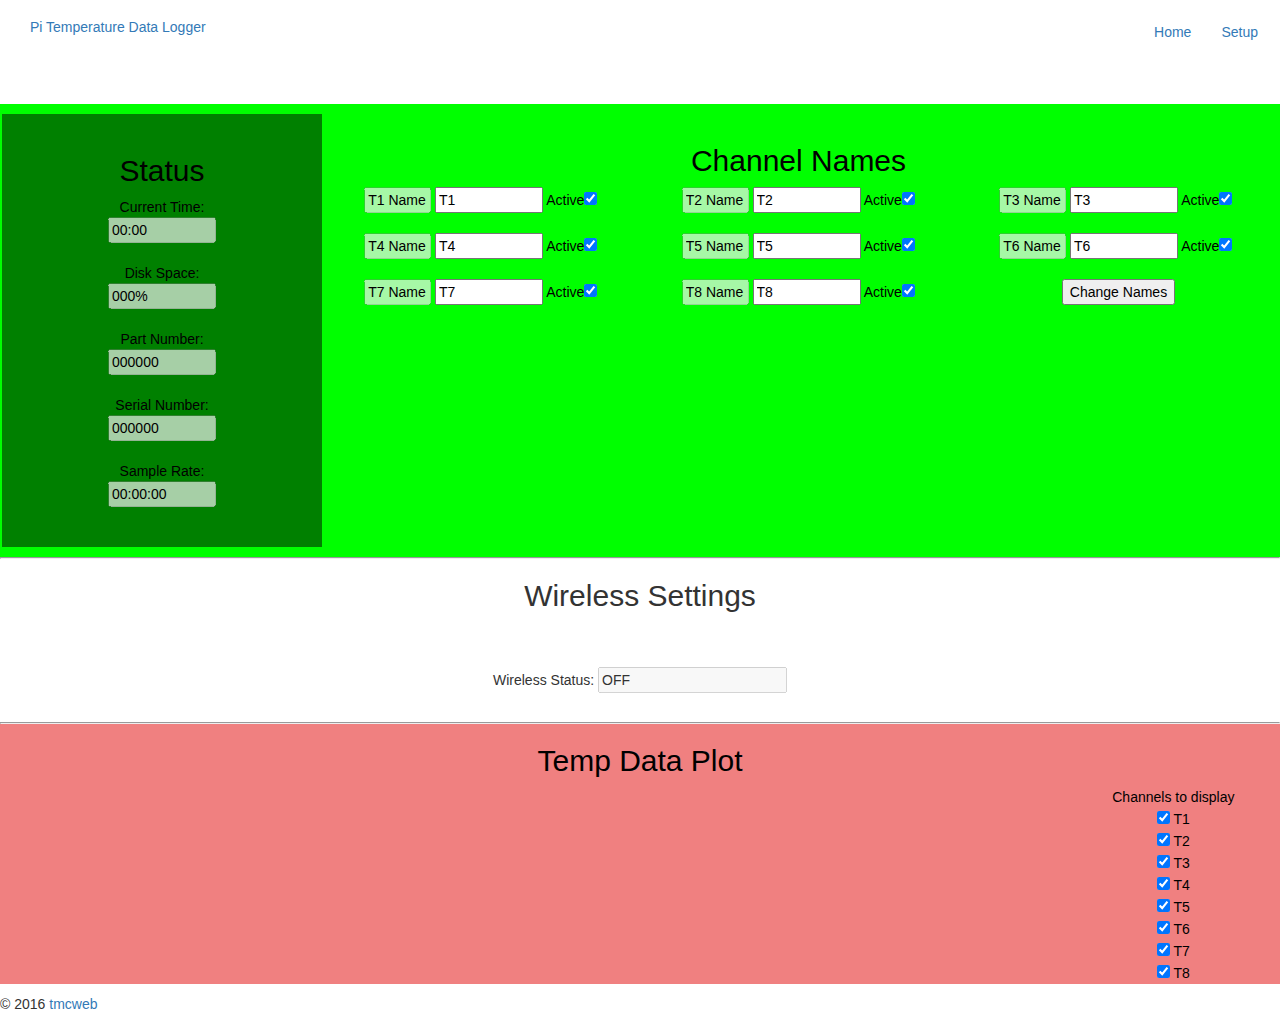
==== html/setup.html @ df7a297e "added setup page" ====
<!DOCTYPE html>
<html lang="en">
<head>
	
	<!-- start: Meta -->
	<meta charset="utf-8">
	<title>Pi Temperature Data logger user interface</title>
	<meta name="description" content="Pi Temperature Data logger user interface">
	<meta name="author" content="Tim Carter, Jonny Mirza">
	<meta name="keyword" content="Temperature data logger, Pi, 8 Channel, user interface">
	<!-- end: Meta -->
	
	<!-- start: Mobile Specific -->
	<meta name="viewport" content="width=device-width, initial-scale=1">
	<!-- end: Mobile Specific -->
	
	<!-- start: CSS -->
	<link id="bootstrap-style" href="css/bootstrap.css" rel="stylesheet"> <!-- Bootstrap V3.3.7 -->
	<link href='http://fonts.googleapis.com/css?family=Open+Sans:300italic,400italic,600italic,700italic,800italic,400,300,600,700,800&subset=latin,cyrillic-ext,latin-ext' rel='stylesheet' type='text/css'>
	<link id="custom-style" href="css/custom.css" rel="stylesheet">
	<!-- end: CSS -->
	
	<!-- start: Favicon -->
	<link rel="shortcut icon" href="img/favicon.ico">
	<!-- end: Favicon -->
	
	<!-- Scripts -->
	<script src="js/jquery-3.1.1.js"></script>
	
	
</head>

<body>

	<nav class="navbar">
		<!-- start: Header -->
	<div class="navbar">
		<div class="container-fluid">
			<a class="btn navbar-btn" data-toggle="collapse" data-target=".top-nav.nav-collapse>

			</a>
			<a class="brand" href="chart.html"><span>Pi Temperature Data Logger</span>
			</a>
			<ul class="nav navbar-nav navbar-right">
				<li class="active"><a href="index.html">Home</a></li>
				<li><a href="setup.html">Setup</a></li>
			</ul>
		</div>
	</div>
	</nav>
	<!-- start: Header -->

	<!-- JavaScript Enable warning -->
	<noscript>
		<div class="alert alert-block">
		<h4 class="alert-heading">Warning!</h4>
		<p>You need to have <a href="http://en.wikipedia.org/wiki/JavaScript" target="_blank">JavaScript</a> enabled to use this site.</p>
	</div>
	</noscript>
	<article class="first">
	<!-- Status-->
		<form name="piData">
		<ul  class="col-xsm-12 col-sm-4 col-md-3 col-lg-3 sidebar">
		<!-- insert current time readout -->
		<h2> Status </h2>
			<li>
				Current Time:<br/><input type="text" name="time" value="00:00" size="10" disabled /> 
			</li><br/>
		<!-- insert diskspace redout -->
			<li>
				Disk Space:<br/>	<input type="text" name="disk" value="000%" size="10" disabled />
			</li><br/>
			<li>
				Part Number:<br/>	<input type="text" name="pn" value="000000" size="10" disabled />
			</li><br/>
			<li>
				Serial Number:<br/>	<input type="text" name="sn" value="000000" size="10" disabled />
			</li><br/>
			<li>
				Sample Rate:<br/>	<input type="text" name="srate" value="00:00:00" size="10" disabled />
			</li><br/>
			
		</ul>
		</form>
	
	<!-- Temp Data -->		
		<form name="chnames" class="center">
			<ul class="content">
				<h2> Channel Names </h2>
				<li class="col-xsm-6 col-sm-4 col-md-3 col-lg-3">
					<input type="text" name="t1" value="T1 Name" size="5" disabled />
					<input type="text" name="t1name" value="T1" size="10"/>
					Active<input type="checkbox" name="t1active" checked="checked"><br/><br/>
				</li>
					<li class="col-xsm-6 col-sm-4 col-md-3 col-lg-3">
					<input type="text" name="t2" value="T2 Name" size="5" disabled />
					<input type="text" name="t2name" value="T2" size="10"/>
					Active<input type="checkbox" name="t1active" checked="checked"><br/><br/>
				</li>
					<li class="col-xsm-6 col-sm-4 col-md-3 col-lg-3">
					<input type="text" name="t3" value="T3 Name" size="5" disabled />
					<input type="text" name="t3name" value="T3" size="10"/>
					Active<input type="checkbox" name="t1active" checked="checked"><br/><br/>
				</li>
					<li class="col-xsm-6 col-sm-4 col-md-3 col-lg-3">
					<input type="text" name="t4" value="T4 Name" size="5" disabled />
					<input type="text" name="t4name" value="T4" size="10"/>
					Active<input type="checkbox" name="t1active" checked="checked"><br/><br/>
				</li>
					<li class="col-xsm-6 col-sm-4 col-md-3 col-lg-3">
					<input type="text" name="t5" value="T5 Name" size="5" disabled />
					<input type="text" name="t5name" value="T5" size="10"/>
					Active<input type="checkbox" name="t1active" checked="checked"><br/><br/>
				</li>
					<li class="col-xsm-6 col-sm-4 col-md-3 col-lg-3">
					<input type="text" name="t6" value="T6 Name" size="5" disabled />
					<input type="text" name="t6name" value="T6" size="10"/>
					Active<input type="checkbox" name="t1active" checked="checked"><br/><br/>
				</li>
					<li class="col-xsm-6 col-sm-4 col-md-3 col-lg-3">
					<input type="text" name="t7" value="T7 Name" size="5" disabled />
					<input type="text" name="t7name" value="T7" size="10"/>
					Active<input type="checkbox" name="t1active" checked="checked"><br/><br/>
				</li>
					<li class="col-xsm-6 col-sm-4 col-md-3 col-lg-3">
					<input type="text" name="t8" value="T8 Name" size="5" disabled />
					<input type="text" name="t8name" value="T8" size="10"/>
					Active<input type="checkbox" name="t1active" checked="checked"><br/><br/>
				</li>
			</ul>
			<br/>
			<input type="submit" name="submit" value="Change Names" />
			<br/>
			<br/>
			
			
		</form>
	</article>
	<hr/>
	<article id="wireless"><!-- This is the graph for the real time plotting, showing the last 15mins -->
		<h2> Wireless Settings</h2>
		<br/>
		<form name="wireless" > <br/>
			<ul>
				<li class="col-xsm-12 col-sm-12 col-md-12 col-lg-12">
					Wireless Status: <input type="text" name="wlstatus" value="OFF" disabled />
				</li><br/><br/>
			</ul>
		</form>
			
	</article>			
	<hr/>
	
	<article id="graph2">	<!-- This is the graph for the real time plotting, for the duration of the log -->	
		<div class="box-header">
			<h2 id="chart2Title"><i class="halflings-icon list-alt"></i><span class="break"></span>Temp Data Plot</h2>
				<div class="box-icon">
					<a href="#" class="btn-setting"><i class="halflings-icon wrench"></i></a>
					<a href="#" class="btn-minimize"><i class="halflings-icon chevron-up"></i></a>
					<a href="#" class="btn-close"><i class="halflings-icon remove"></i></a>
				</div>
		</div>
			<div class="col-xsm-12 col-sm-9 col-md-10 col-lg-10" id="realtimechart2"></div>
			<table id="rtc2" class="col-xsm-12 col-sm-3 col-md-2 col-lg-2"> Channels to display<br/>
				<input type="checkbox" name="chselect" value="t1" checked="checked"/> T1	<br/>
				<input type="checkbox" name="chselect" value="t2" checked="checked"/> T2	<br/>
				<input type="checkbox" name="chselect" value="t3" checked="checked"/> T3	<br/>
				<input type="checkbox" name="chselect" value="t4" checked="checked"/> T4	<br/>
				<input type="checkbox" name="chselect" value="t5" checked="checked"/> T5	<br/>
				<input type="checkbox" name="chselect" value="t6" checked="checked"/> T6	<br/>
				<input type="checkbox" name="chselect" value="t7" checked="checked"/> T7	<br/>
				<input type="checkbox" name="chselect" value="t8" checked="checked"/> T8	<br/>
			</table>
		</div>
	</article>

	
	<!-- HAVE NOT LOOKED AT THE BELOW ITEMS -->
	
	<div class="modal hide fade" id="myModal">
		<div class="modal-header">
			<button type="button" class="close" data-dismiss="modal">×</button>
			<h3>Settings</h3>
		</div>
		<div class="modal-body">
			<p>Here settings can be configured...</p>
		</div>
		<div class="modal-footer">
			<a href="#" class="btn" data-dismiss="modal">Close</a>
			<a href="#" class="btn btn-primary">Save changes</a>
		</div>
	</div>
	
	<div class="clearfix"></div>
	
	<footer>

		<p>
			<span style="text-align:left;float:left">&copy; 2016 <a href="http://tmcweb.co.uk" alt="tmcweb">tmcweb</a></span>
			
		</p>

	</footer>
	
	<!-- start: JavaScript-->

		<script src="js/jquery-1.9.1.min.js"></script>
	<script src="js/jquery-migrate-1.0.0.min.js"></script>
	
		<script src="js/jquery-ui-1.10.0.custom.min.js"></script>
	
		<script src="js/jquery.ui.touch-punch.js"></script>
	
		<script src="js/modernizr.js"></script>
	
		<script src="js/bootstrap.min.js"></script>
	
		<script src="js/jquery.cookie.js"></script>
	
		<script src='js/fullcalendar.min.js'></script>
	
		<script src='js/jquery.dataTables.min.js'></script>

		<script src="js/excanvas.js"></script>
	<script src="js/jquery.flot.js"></script>
	<script src="js/jquery.flot.pie.js"></script>
	<script src="js/jquery.flot.stack.js"></script>
	<script src="js/jquery.flot.resize.min.js"></script>
	<script src="js/jquery.flot.time.js"></script>
	
		<script src="js/jquery.chosen.min.js"></script>
	
		<script src="js/jquery.uniform.min.js"></script>
		
		<script src="js/jquery.cleditor.min.js"></script>
	
		<script src="js/jquery.noty.js"></script>
	
		<script src="js/jquery.elfinder.min.js"></script>
	
		<script src="js/jquery.raty.min.js"></script>
	
		<script src="js/jquery.iphone.toggle.js"></script>
	
		<script src="js/jquery.uploadify-3.1.min.js"></script>
	
		<script src="js/jquery.gritter.min.js"></script>
	
		<script src="js/jquery.imagesloaded.js"></script>
	
		<script src="js/jquery.masonry.min.js"></script>
	
		<script src="js/jquery.knob.modified.js"></script>
	
		<script src="js/jquery.sparkline.min.js"></script>
	
		<script src="js/counter.js"></script>
	
		<script src="js/retina.js"></script>

		<script src="js/custom.js"></script>
	<!-- end: JavaScript-->
	
</body>
</html>
---- html/css/custom.css ----
/* Custom style sheet for Pi Temp Data logger
Written by Tim Carter and Jonny Mirza */

article {
	display:inline-block;
	
}

article.first {
	background: lime;
	color:	black;
/*	overflow: hidden;*/
    width: 100%;
}




body {
	height: 100%;
	text-align: center;
}

hr{
	margin-top: 0px;
	margin-bottom: 0px;
	border-style: inset;
    border-width: 1px;
}

li {
	list-style: none;
}

nav {
	text-align: left;
}

ul {
	padding: 5px 5px 5px 5px;
}

.center {
	display: block;
    margin-left: auto;
    margin-right: auto;
    text-align: center;
}

.content {
	display:relative;
	padding-top: 20px;
}

.sidebar {
	display:inline-block;
    background:green;
	padding-top: 20px;
	padding-bottom: 20px;
    list-style: none;
	margin-top:10px;
	margin-left:2px;
}

#graph1 {
	background: lightblue;
	color:	black;
    width: 100%;
}

#graph2 {
	background: lightcoral;
	color:	black;
    width: 100%;
}

#realtimechart1 {
	height:190px;
}

#realtimechart2 {
	height:190px;
}
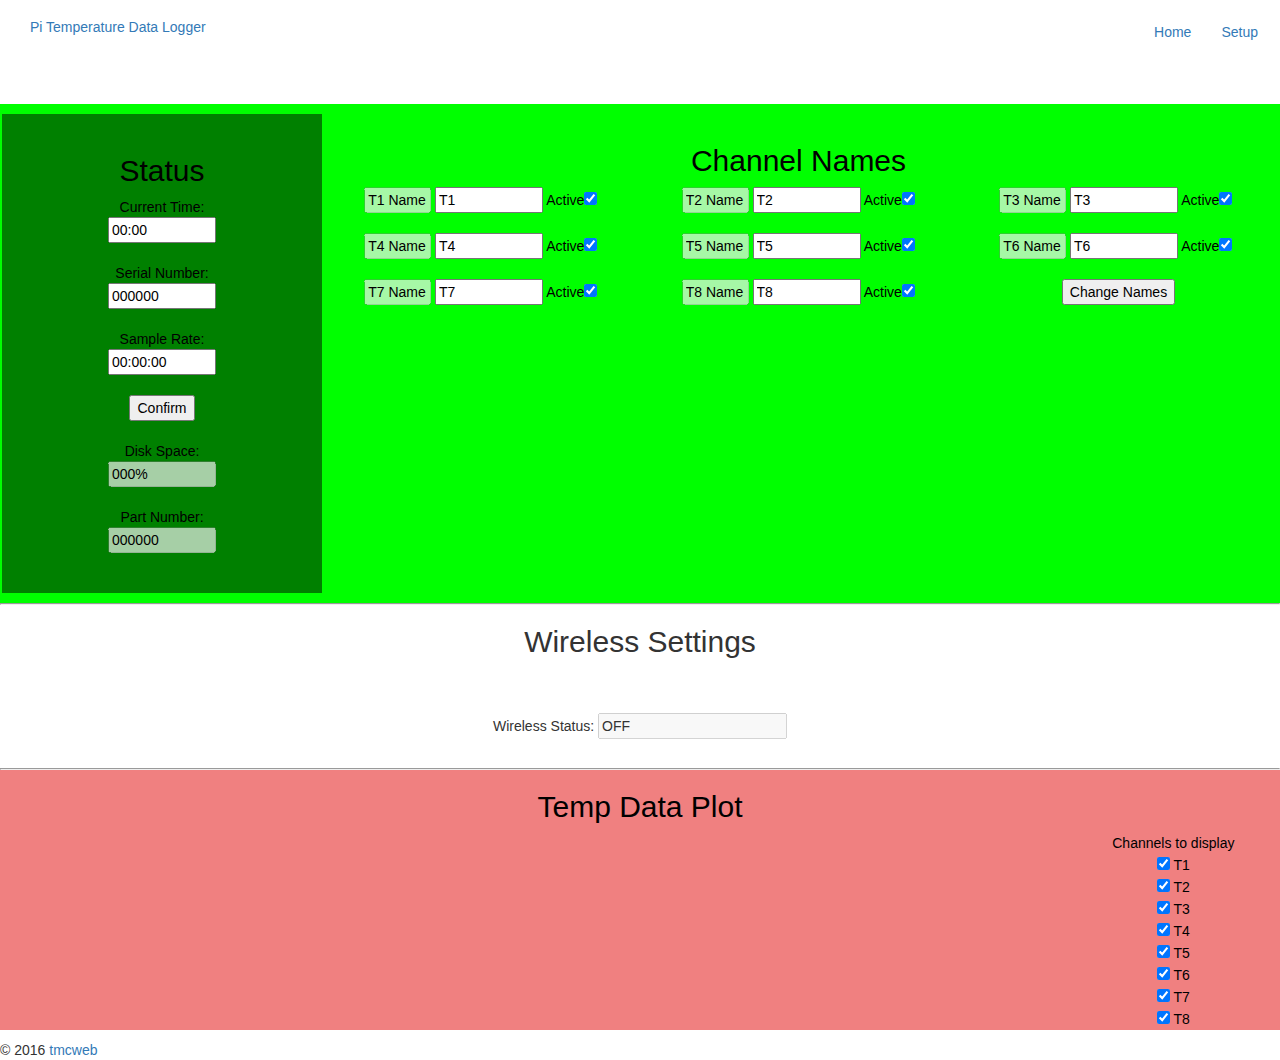
==== commit d4390264: "Started to add some JS items" ====
--- a/html/setup.html
+++ b/html/setup.html
@@ -25,13 +25,13 @@
 	<!-- end: Favicon -->
 	
 	<!-- Scripts -->
-	<script src="js/jquery-3.1.1.js"></script>
+<!--	<script type="text/javascript" src="js/jquery-3.1.1.js"></script>  -->
+	<script type="text/javascript" src="js/readforms.js"></script>
 	
 	
 </head>
 
 <body>
-
 	<nav class="navbar">
 		<!-- start: Header -->
 	<div class="navbar">
@@ -59,27 +59,29 @@
 	</noscript>
 	<article class="first">
 	<!-- Status-->
-		<form name="piData">
+		<form name="piData" action="" method="POST"  >
 		<ul  class="col-xsm-12 col-sm-4 col-md-3 col-lg-3 sidebar">
 		<!-- insert current time readout -->
 		<h2> Status </h2>
 			<li>
-				Current Time:<br/><input type="text" name="time" value="00:00" size="10" disabled /> 
+				Current Time:<br/><input type="text" name="time" value="00:00" size="10"/> 
 			</li><br/>
 		<!-- insert diskspace redout -->
 			<li>
+				Serial Number:<br/>	<input type="text" id="sn" name="sn" value="000000" size="10"/>
+			</li><br/>
+			<li>
+				Sample Rate:<br/>	<input type="text" name="srate" value="00:00:00" size="10"/>
+			</li><br/>
+			<li>
+				<input type="submit" Value="Confirm" name="submit" onclick="getSerial()"/>
+			</li><br/>
+			<li>
 				Disk Space:<br/>	<input type="text" name="disk" value="000%" size="10" disabled />
 			</li><br/>
 			<li>
 				Part Number:<br/>	<input type="text" name="pn" value="000000" size="10" disabled />
-			</li><br/>
-			<li>
-				Serial Number:<br/>	<input type="text" name="sn" value="000000" size="10" disabled />
-			</li><br/>
-			<li>
-				Sample Rate:<br/>	<input type="text" name="srate" value="00:00:00" size="10" disabled />
-			</li><br/>
-			
+			</li><br/>			
 		</ul>
 		</form>
 	
@@ -203,7 +205,7 @@
 	</footer>
 	
 	<!-- start: JavaScript-->
-
+<!--
 		<script src="js/jquery-1.9.1.min.js"></script>
 	<script src="js/jquery-migrate-1.0.0.min.js"></script>
 	
@@ -260,6 +262,7 @@
 
 		<script src="js/custom.js"></script>
 	<!-- end: JavaScript-->
+
 	
 </body>
 </html>
